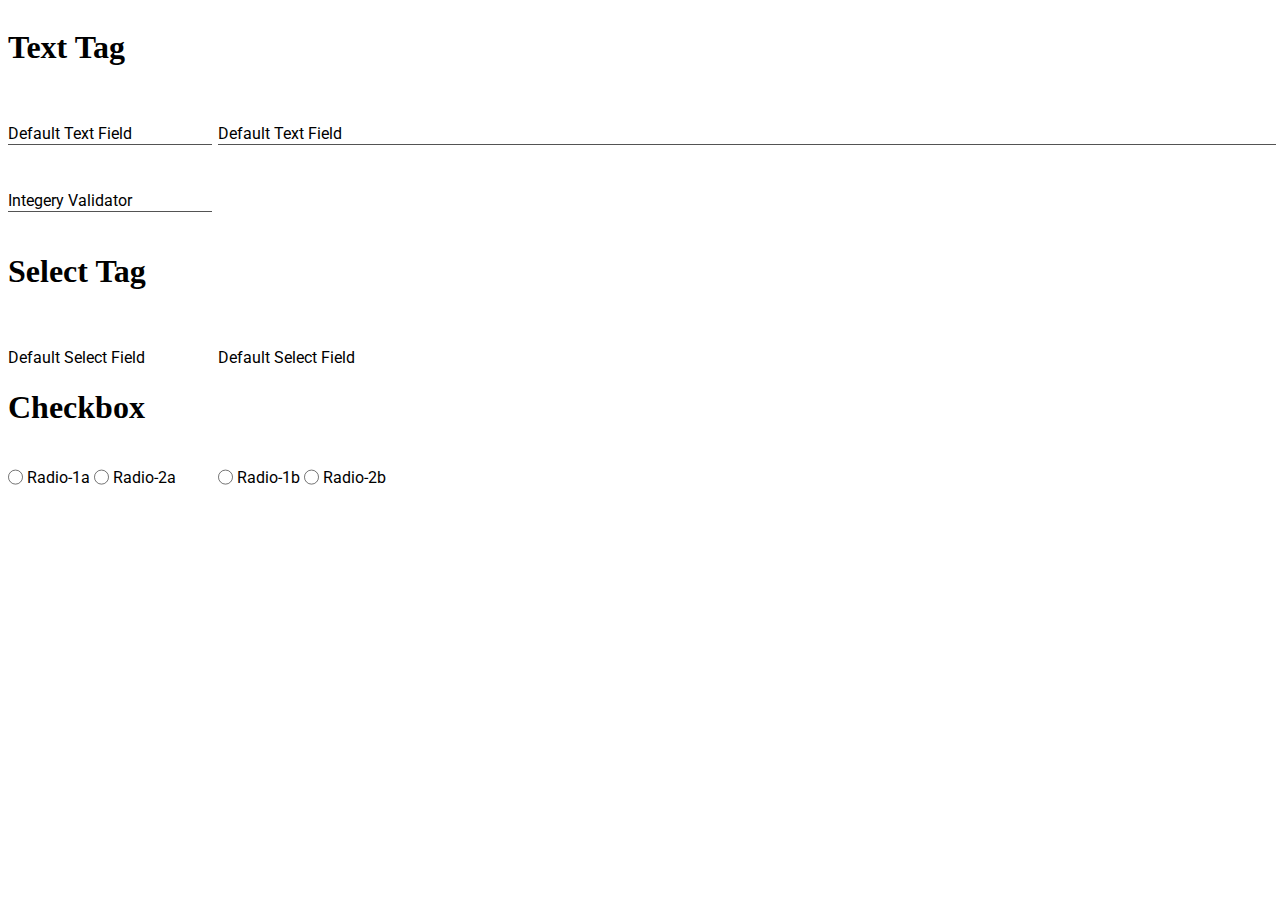
==== index.html @ ff0f889a "added checkbox styling" ====
<!DOCTYPE html>

<link href="Materialize/materialize.css" rel="stylesheet" />

<style>

	div#NinjaForm {
		grid: auto-flow / 200px 1fr;
		display: grid;
		grid-gap: 10px 10px;
	}

	h1 { 
		grid-column: 1 / 3;
	}

</style>

<script type="module">

	import Materialize from "./Materialize/materialize.js";

	// add to window scope so it can be access in console, if you want
	window.NinjaForm = new Materialize( )
		.Form( {
			form: 'NinjaForm',
		} );

</script>

<title>Materialize.Ninja!</title>
<link rel="shortcut icon" href="data:image/x-icon;," type="image/x-icon" />

<div id="NinjaForm">

	<h1>Text Tag</h1>

    <material text>
        <label for="default-text-field"><span>Default Text Field</span></label>
        <input type="text" id="default-text-field" name="default-text-field" value="" tabindex="10">
    </material>

    <material text>
        <label for="default-text-field1"><span>Default Text Field</span></label>
        <input type="text" id="default-text-field1" name="default-text-field" value="" tabindex="20">
    </material>

    <material text data-validator="integer">
        <label for="default-text-field2"><span>Integery Validator</span></label>
        <input type="text" id="default-text-field2" name="default-text-field" value="" tabindex="30">
    </material>

	<h1>Select Tag</h1>

    <material select>
        <label for="default-select-field"><span>Default Select Field</span></label>
        <select tabindex="40">
            <option value=""></option>
            <option value="test1">Test 1</option>
            <option value="test2">Test 2</option>
            <option value="test3">Test 3</option>
            <option value="test4">Test 4</option>
            <option value="test5">Test 5</option>
            <option value="test6">Test 6</option>
            <option value="test7">Test 7</option>
            <option value="test8">Test 8</option>
            <option value="test9">Test 9</option>
        </select>
    </material>

    <material select>
        <label for="default-select-field"><span>Default Select Field</span></label>
        <select tabindex="50">
            <option value="test1">Test 1</option>
            <option value="test2">Test 2</option>
            <option value="test3">Test 3</option>
            <option value="test4">Test 4</option>
            <option value="test5" selected>Test 5</option>
            <option value="test6">Test 6</option>
            <option value="test7">Test 7</option>
            <option value="test8">Test 8</option>
            <option value="test9">Test 9</option>
        </select>
    </material>

	<h1>Checkbox</h1>

	<div>

		<material radio>
			<input type="radio" id="Radio-1a" name="Radio-BTNa" value="Value-1">
			<label for="Radio-1a">Radio-1a</label>
		</material>

		<material radio>
			<input type="radio" id="Radio-2a" name="Radio-BTNa" value="Value-2">
			<label for="Radio-2a">Radio-2a</label>
		</material>

	</div>

    <div>

        <material radio>
            <input type="radio" id="Radio-1b" name="Radio-BTNb" value="Value-1">
            <label for="Radio-1b">Radio-1b</label>
        </material>

        <material radio>
            <input type="radio" id="Radio-2b" name="Radio-BTNb" value="Value-2">
            <label for="Radio-2b">Radio-2b</label>
        </material>

    </div>

</div>
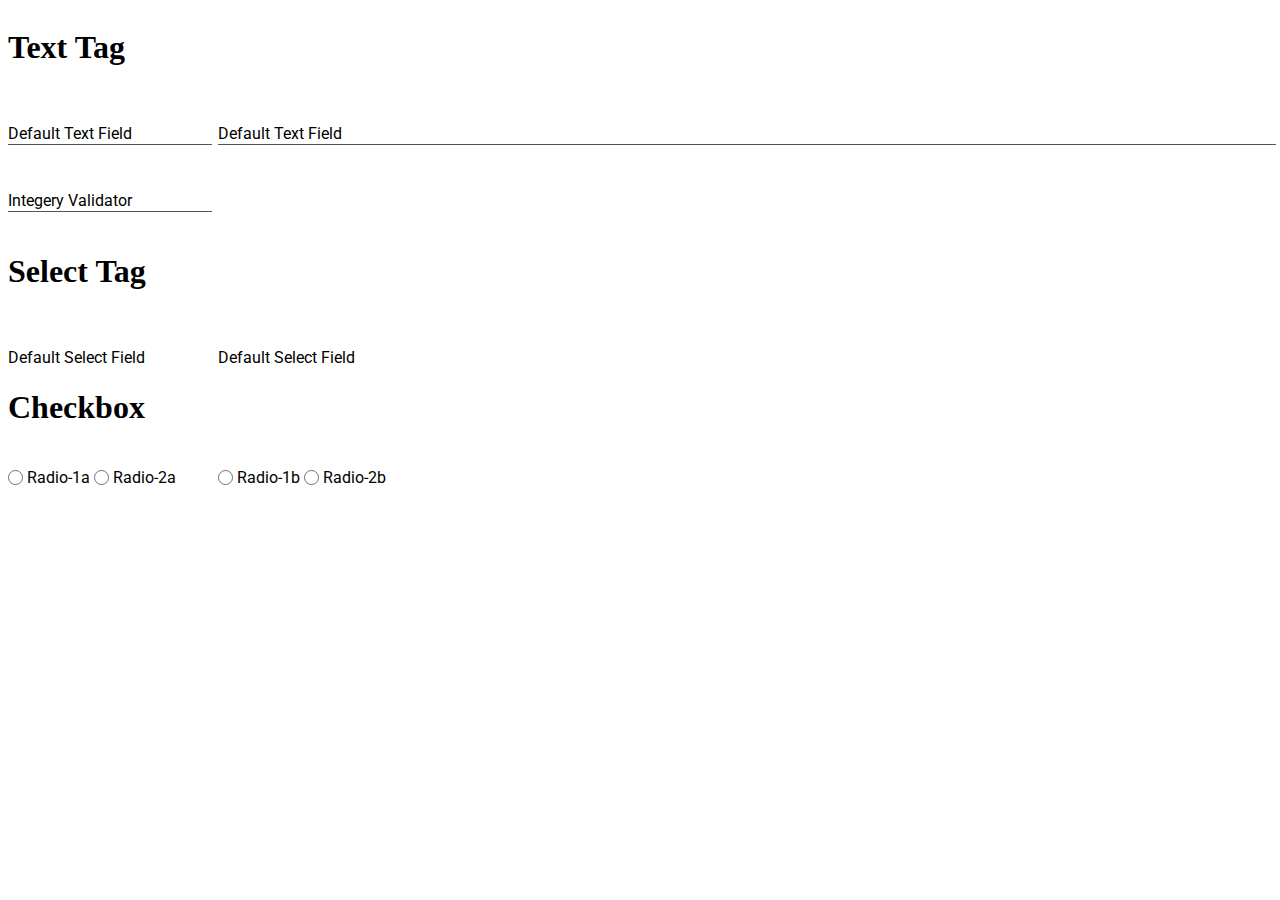
==== commit 5f763de4: "updated radio button styling" ====
--- a/index.html
+++ b/index.html
@@ -1,6 +1,4 @@
 <!DOCTYPE html>
-
-<link href="Materialize/materialize.css" rel="stylesheet" />
 
 <style>
 
@@ -15,6 +13,8 @@
 	}
 
 </style>
+
+<link href="Materialize/materialize.css" rel="stylesheet" />
 
 <script type="module">
 
@@ -88,12 +88,12 @@
 	<div>
 
 		<material radio>
-			<input type="radio" id="Radio-1a" name="Radio-BTNa" value="Value-1">
+			<input type="radio" id="Radio-1a" name="Radio-BTNa" value="Value-1" tabindex="60">
 			<label for="Radio-1a">Radio-1a</label>
 		</material>
 
 		<material radio>
-			<input type="radio" id="Radio-2a" name="Radio-BTNa" value="Value-2">
+			<input type="radio" id="Radio-2a" name="Radio-BTNa" value="Value-2" tabindex="70">
 			<label for="Radio-2a">Radio-2a</label>
 		</material>
 
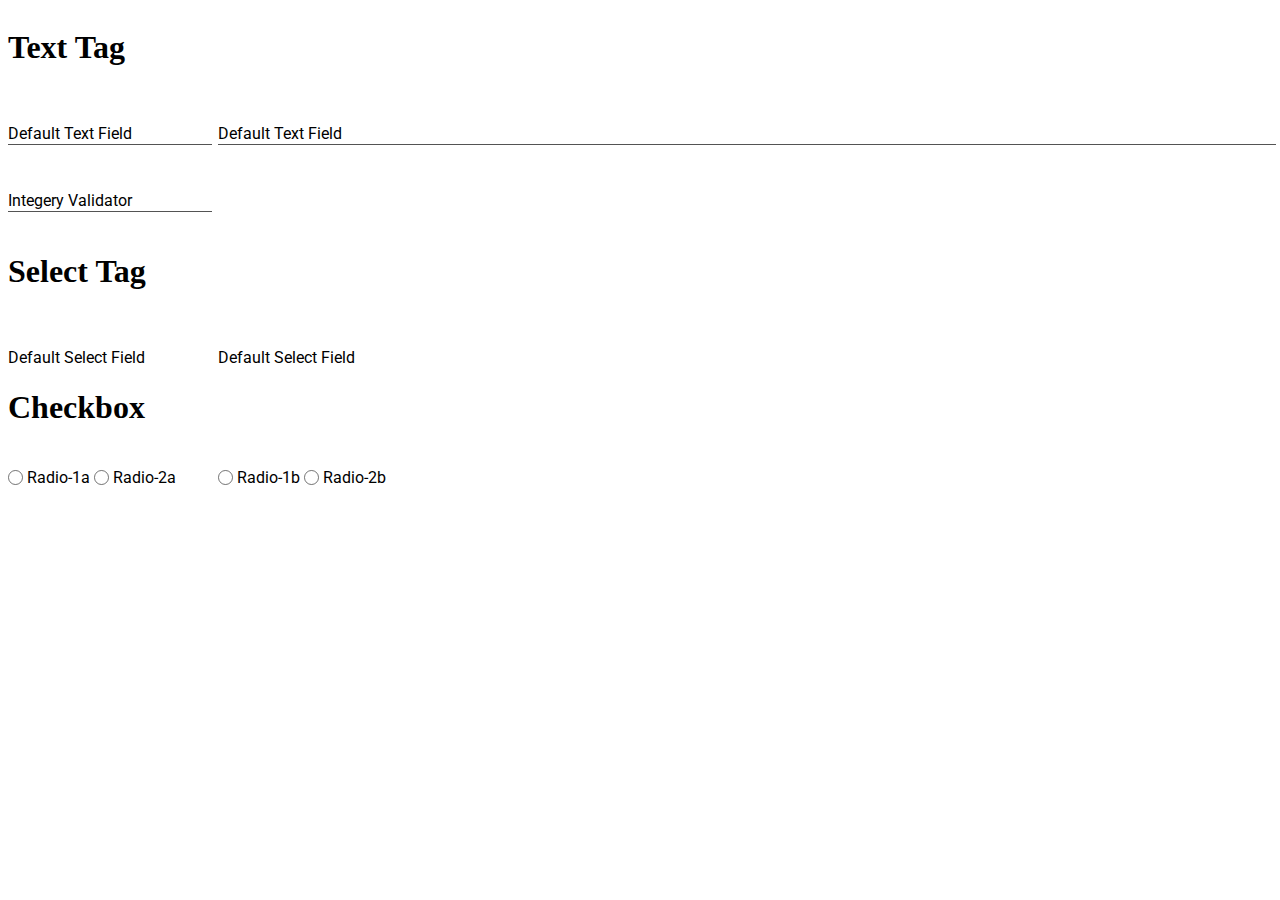
==== commit e8264297: "Fixed issue with double focus events being fired. Add new radio button class. Updated styling issues" ====
--- a/index.html
+++ b/index.html
@@ -102,12 +102,12 @@
     <div>
 
         <material radio>
-            <input type="radio" id="Radio-1b" name="Radio-BTNb" value="Value-1">
+            <input type="radio" id="Radio-1b" name="Radio-BTNb" value="Value-1" tabindex="80">
             <label for="Radio-1b">Radio-1b</label>
         </material>
 
         <material radio>
-            <input type="radio" id="Radio-2b" name="Radio-BTNb" value="Value-2">
+            <input type="radio" id="Radio-2b" name="Radio-BTNb" value="Value-2" tabindex="90">
             <label for="Radio-2b">Radio-2b</label>
         </material>
 
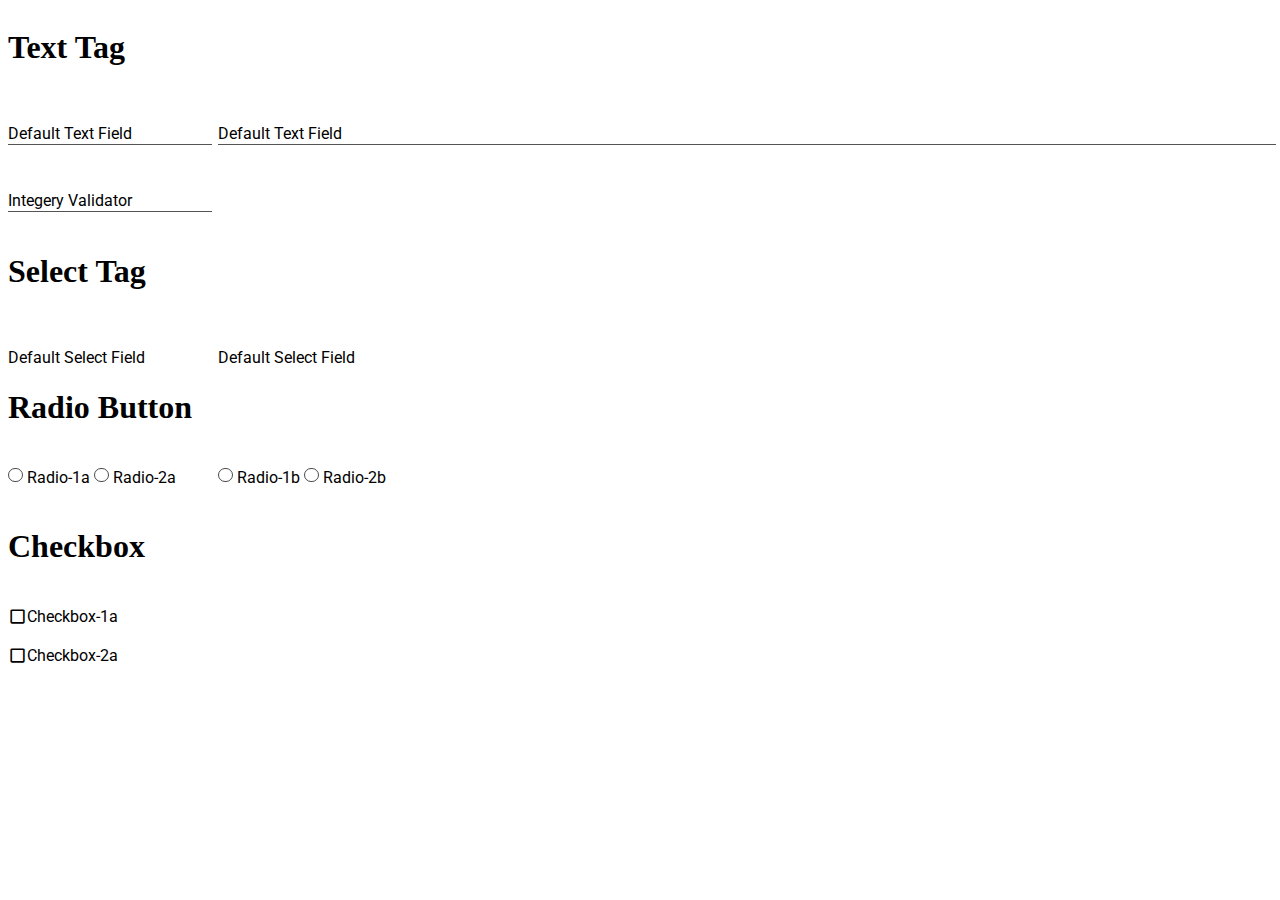
==== commit c62fd5a2: "Added checkbox to demo and styled. Updates to radio button styling" ====
--- a/index.html
+++ b/index.html
@@ -83,7 +83,7 @@
         </select>
     </material>
 
-	<h1>Checkbox</h1>
+	<h1>Radio Button</h1>
 
 	<div>
 
@@ -113,4 +113,20 @@
 
     </div>
 
+	<h1>Checkbox</h1>
+
+	<div>
+
+		<material checkbox>
+			<input type="checkbox" id="Checkbox-1a" name="Checkbox-BTNa" value="Value-1" tabindex="100">
+			<label for="Checkbox-1a">Checkbox-1a</label>
+		</material>
+
+		<material checkbox>
+			<input type="checkbox" id="Checkbox-2a" name="Checkbox-BTNa" value="Value-2" tabindex="110">
+			<label for="Checkbox-2a">Checkbox-2a</label>
+		</material>
+
+	</div>
+
 </div>
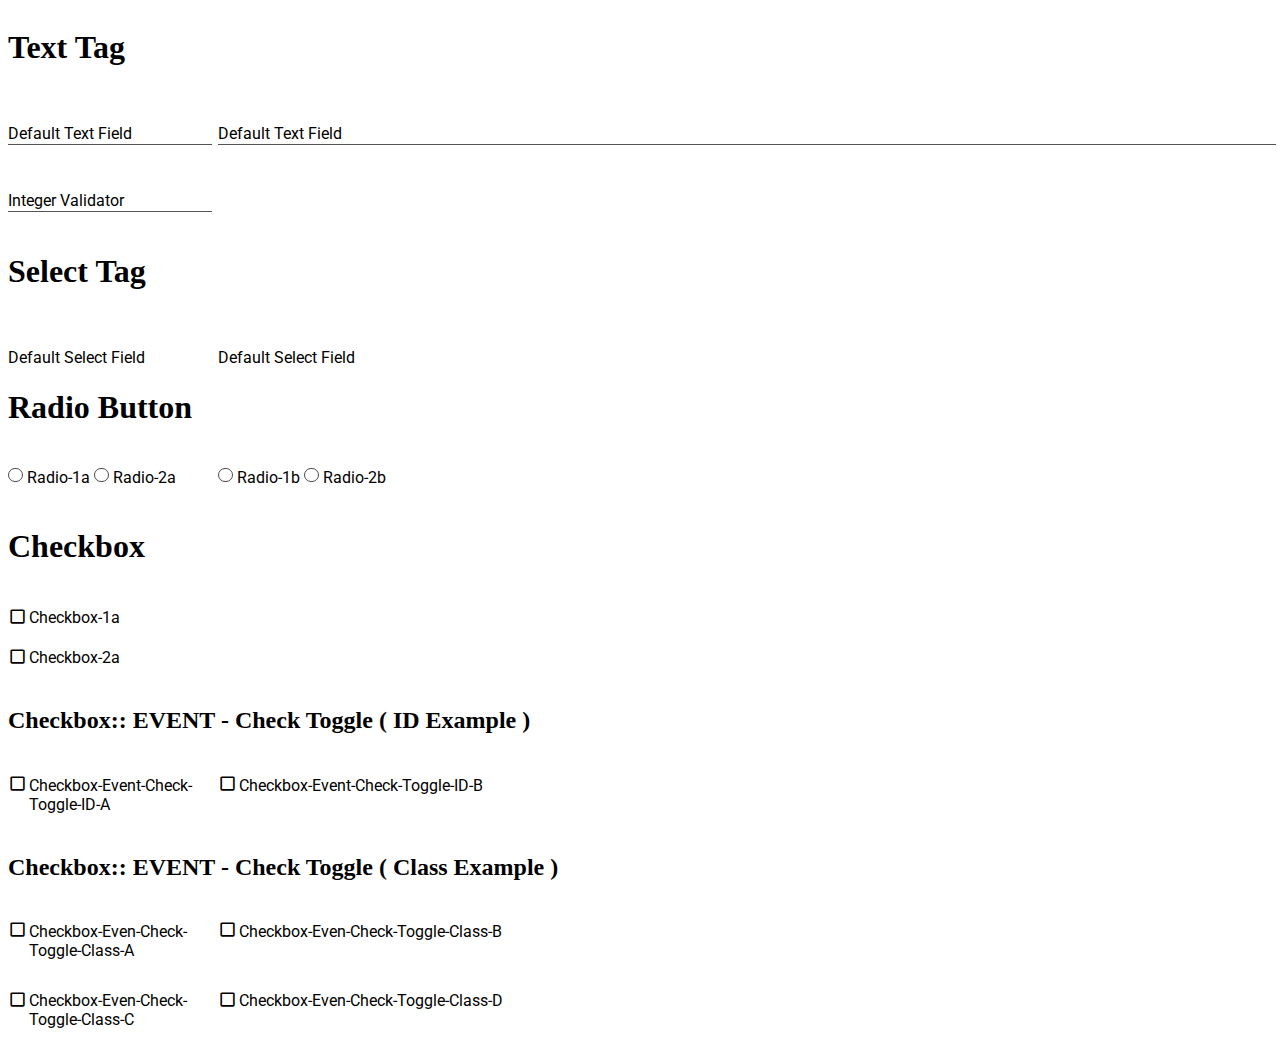
==== commit 6e8c890d: "Added check-toggle event to checkboxes" ====
--- a/index.html
+++ b/index.html
@@ -8,7 +8,7 @@
 		grid-gap: 10px 10px;
 	}
 
-	h1 { 
+	h1, h2 { 
 		grid-column: 1 / 3;
 	}
 
@@ -17,6 +17,8 @@
 <link href="Materialize/materialize.css" rel="stylesheet" />
 
 <script type="module">
+
+	import "./Materialize/ninja.js";
 
 	import Materialize from "./Materialize/materialize.js";
 
@@ -46,7 +48,7 @@
     </material>
 
     <material text data-validator="integer">
-        <label for="default-text-field2"><span>Integery Validator</span></label>
+        <label for="default-text-field2"><span>Integer Validator</span></label>
         <input type="text" id="default-text-field2" name="default-text-field" value="" tabindex="30">
     </material>
 
@@ -129,4 +131,37 @@
 
 	</div>
 
+	<h2>Checkbox:: EVENT - Check Toggle ( ID Example )</h2>
+	
+	<material checkbox check-toggle="#Checkbox-Event-Check-Toggle-ID-B">
+		<input type="checkbox" id="Checkbox-Event-Check-Toggle-ID-A" name="Checkbox-Event-Check-Toggle-ID-A" value="Value-1" tabindex="120">
+		<label for="Checkbox-Event-Check-Toggle-ID-A">Checkbox-Event-Check-Toggle-ID-A</label>
+	</material>
+
+	<material checkbox>
+		<input type="checkbox" id="Checkbox-Event-Check-Toggle-ID-B" name="Checkbox-Event-Check-Toggle-ID-B" value="Value-2" tabindex="130">
+		<label for="Checkbox-Event-Check-Toggle-ID-B">Checkbox-Event-Check-Toggle-ID-B</label>
+	</material>
+
+	<h2>Checkbox:: EVENT - Check Toggle ( Class Example )</h2>
+
+	<material checkbox check-toggle=".Checkbox-Even-Check-Toggle-Class">
+		<input type="checkbox" id="Checkbox-Even-Check-Toggle-Class-A" name="Checkbox-Even-Check-Toggle-Class-A" value="1" tabindex="140">
+		<label for="Checkbox-Even-Check-Toggle-Class-A">Checkbox-Even-Check-Toggle-Class-A</label>
+	</material>
+
+	<material checkbox>
+                <input type="checkbox" class="Checkbox-Even-Check-Toggle-Class" id="Checkbox-Even-Check-Toggle-Class-B" value="2" tabindex="150">
+                <label for="Checkbox-Even-Check-Toggle-Class-B">Checkbox-Even-Check-Toggle-Class-B</label>
+        </material>
+
+	<material checkbox>
+                <input type="checkbox" class="Checkbox-Even-Check-Toggle-Class" id="Checkbox-Even-Check-Toggle-Class-C" value="3" tabindex="160">
+                <label for="Checkbox-Even-Check-Toggle-Class-C">Checkbox-Even-Check-Toggle-Class-C</label>
+        </material>
+
+	<material checkbox>
+                <input type="checkbox" class="Checkbox-Even-Check-Toggle-Class" id="Checkbox-Even-Check-Toggle-Class-D" value="4" tabindex="170">
+                <label for="Checkbox-Even-Check-Toggle-Class-D">Checkbox-Even-Check-Toggle-Class-D</label>
+        </material>
 </div>
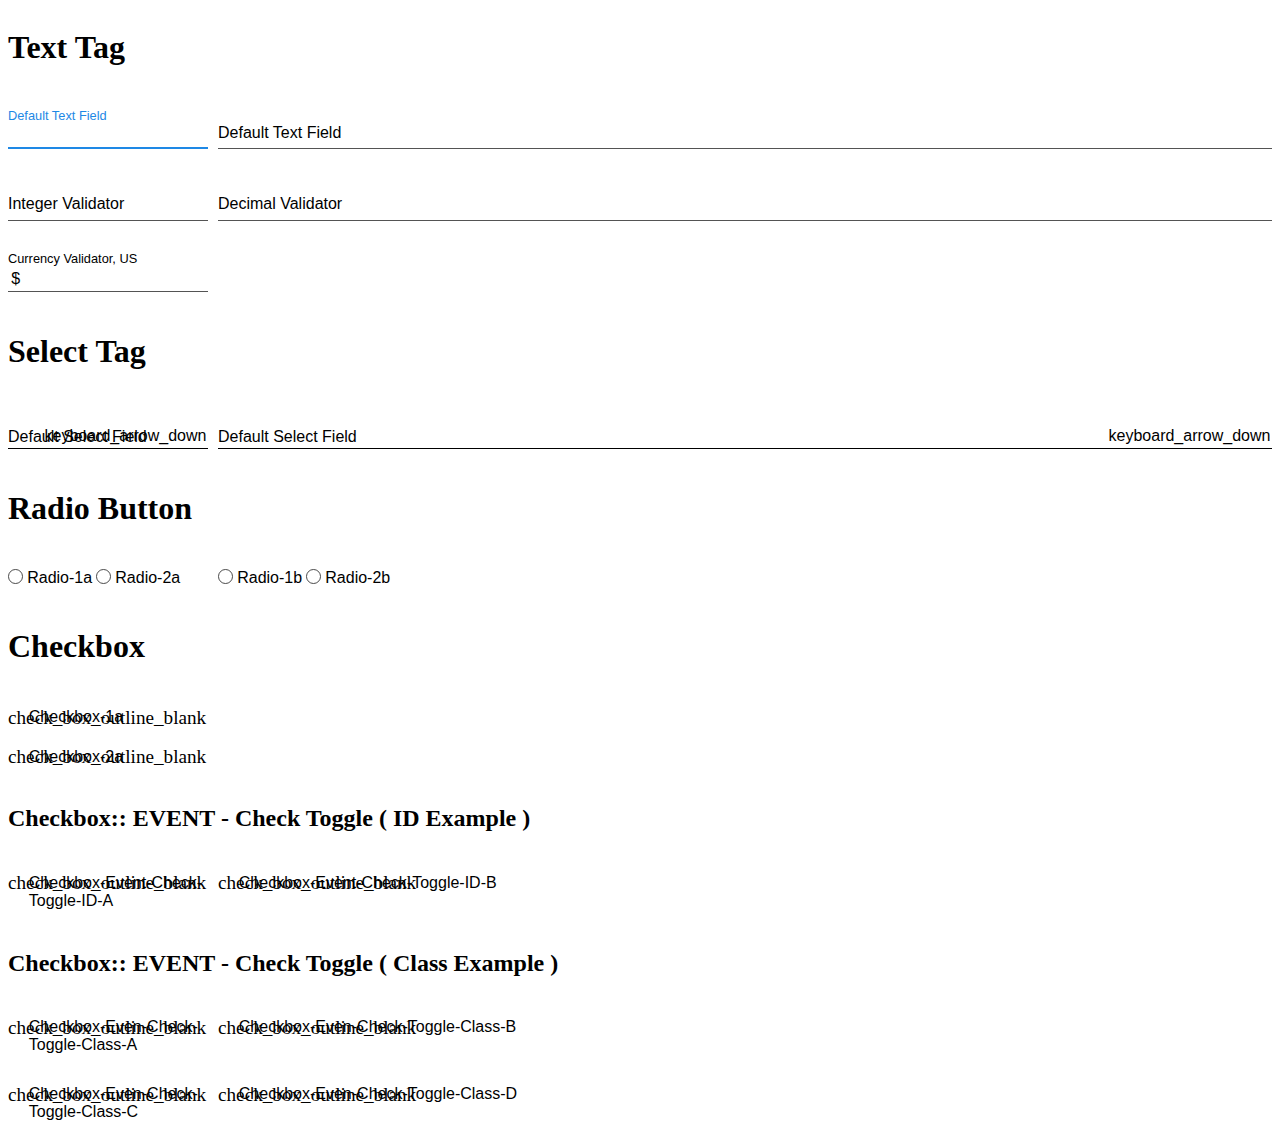
==== commit 821e4e3e: "Saving a back up to pull down to another computer this is not complete working on currency US valida" ====
--- a/index.html
+++ b/index.html
@@ -51,6 +51,17 @@
         <label for="default-text-field2"><span>Integer Validator</span></label>
         <input type="text" id="default-text-field2" name="default-text-field" value="" tabindex="30">
     </material>
+
+    <material text data-validator="decimal">
+        <label for="default-text-decimal"><span>Decimal Validator</span></label>
+        <input type="text" id="default-text-decimal" name="default-text-decimal" value="" tabindex="31">
+    </material>
+
+    <material text data-validator="currency-US">
+        <label for="default-text-currency-US"><span>Currency Validator, US</span></label>
+        <input type="text" id="default-text-currency-US" name="default-text-currency-US" value="" tabindex="32.5">
+    </material>
+
 
 	<h1>Select Tag</h1>
 
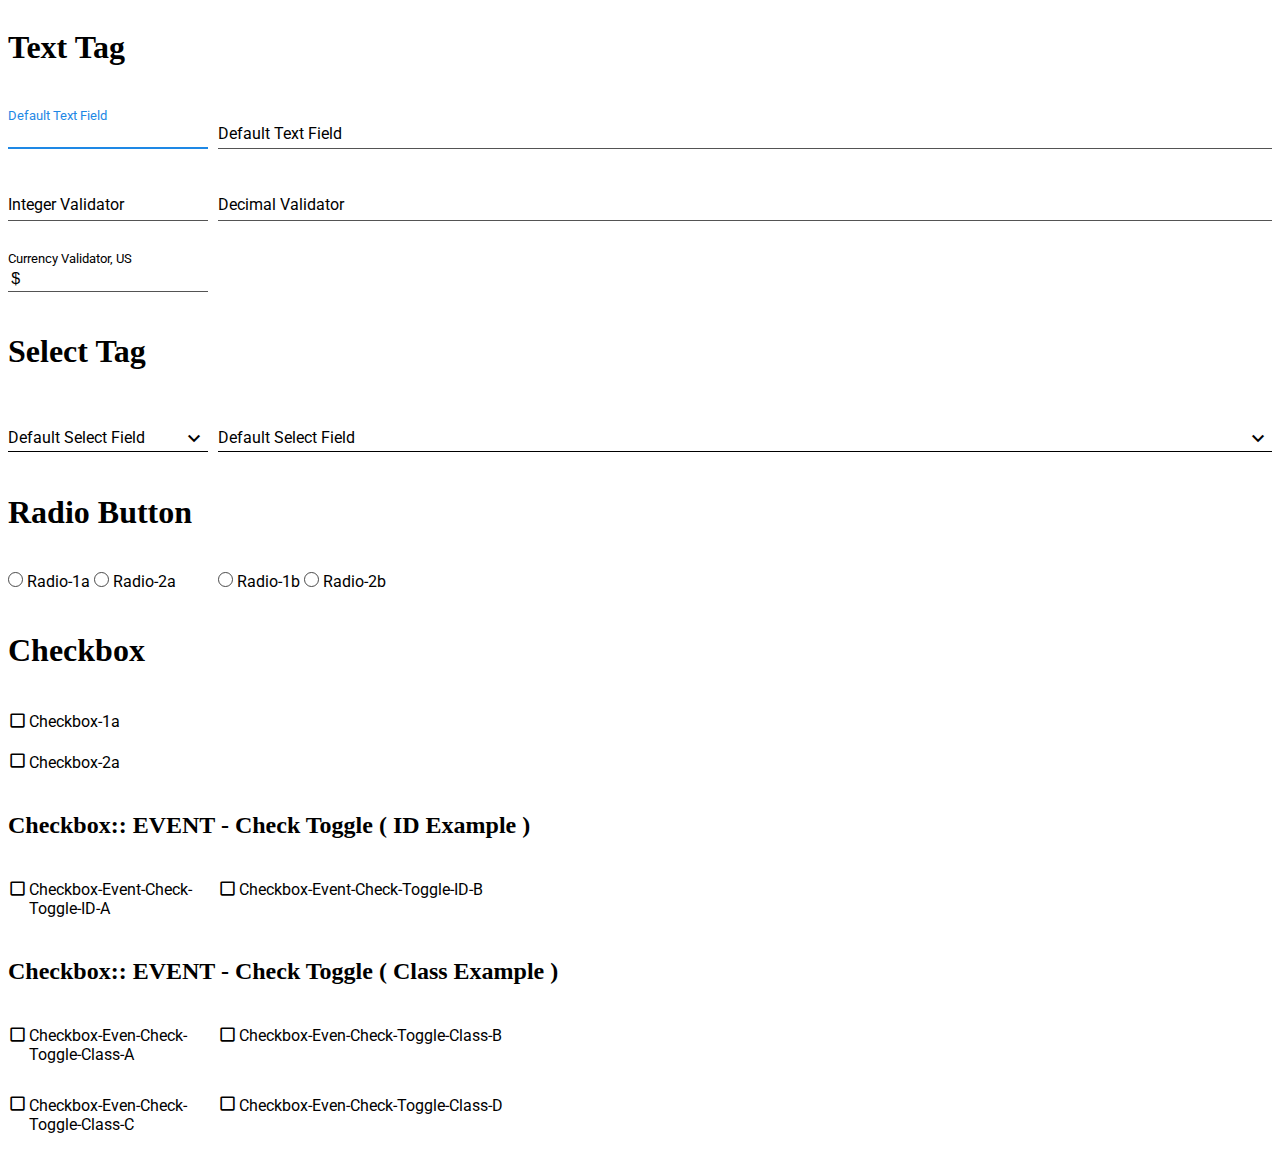
==== commit d3131f66: "Added currency validator. Moved validators into their own files" ====
--- a/index.html
+++ b/index.html
@@ -59,7 +59,7 @@
 
     <material text data-validator="currency-US">
         <label for="default-text-currency-US"><span>Currency Validator, US</span></label>
-        <input type="text" id="default-text-currency-US" name="default-text-currency-US" value="" tabindex="32.5">
+        <input type="text" id="default-text-currency-US" name="default-text-currency-US" value="" tabindex="32">
     </material>
 
 
